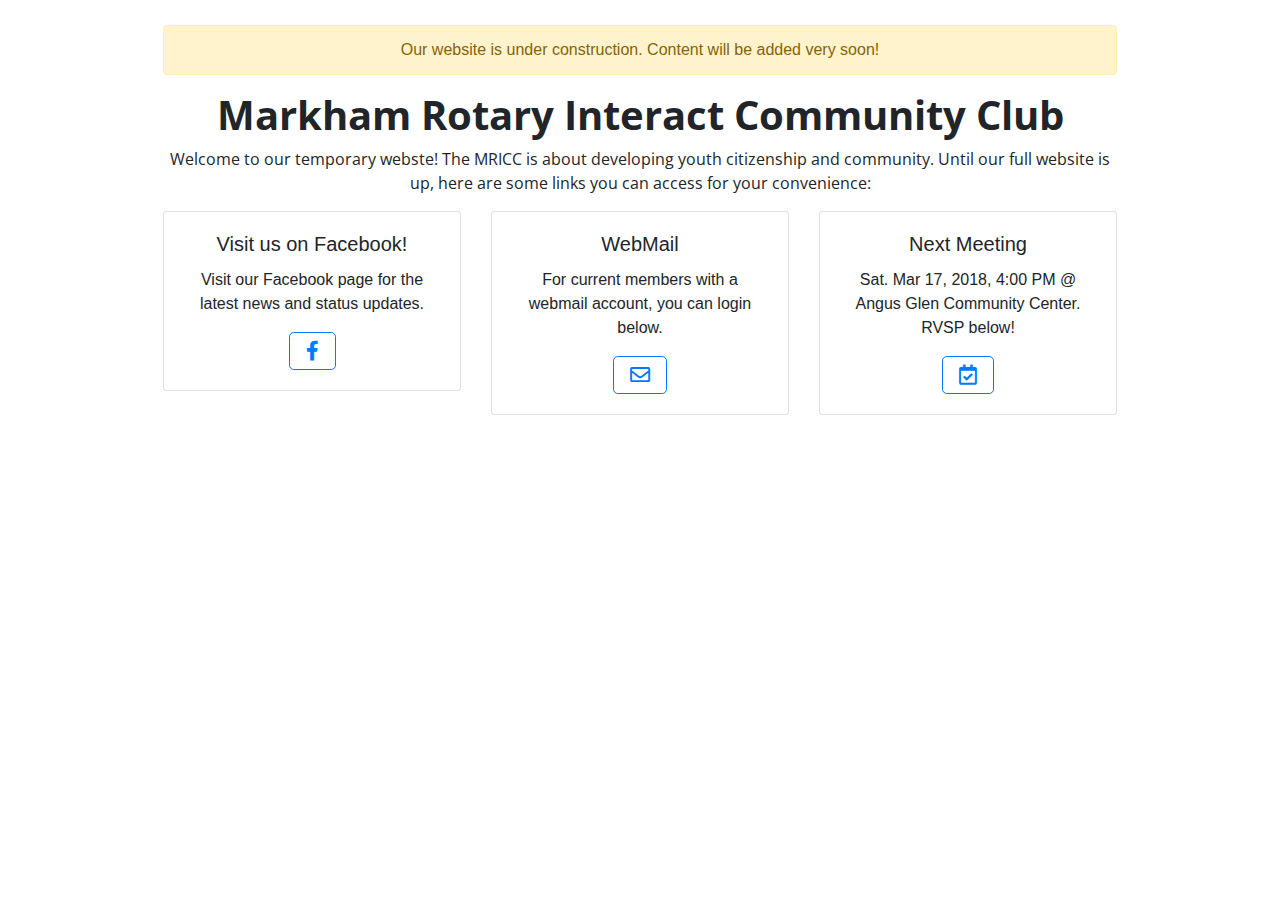
==== index.html @ fc0ba11b "added event section" ====
<html style="padding: 25px">
<head>
  <!-- Global site tag (gtag.js) - Google Analytics -->
<script async src="https://www.googletagmanager.com/gtag/js?id=UA-115566042-1"></script>
<script>
  window.dataLayer = window.dataLayer || [];
  function gtag(){dataLayer.push(arguments);}
  gtag('js', new Date());

  gtag('config', 'UA-115566042-1');
</script>
<title>MRICC</title>
</head>
<body>
  <div class="container-fluid text-center" style="width: 80%">
  <link href="https://fonts.googleapis.com/css?family=Open+Sans:400,600,700,800" rel="stylesheet">
  <link rel="stylesheet" href="https://maxcdn.bootstrapcdn.com/bootstrap/4.0.0/css/bootstrap.min.css" integrity="sha384-Gn5384xqQ1aoWXA+058RXPxPg6fy4IWvTNh0E263XmFcJlSAwiGgFAW/dAiS6JXm" crossorigin="anonymous">
  <link href="https://use.fontawesome.com/releases/v5.0.8/css/all.css" rel="stylesheet">
  <script src="https://maxcdn.bootstrapcdn.com/bootstrap/4.0.0/js/bootstrap.min.js" integrity="sha384-JZR6Spejh4U02d8jOt6vLEHfe/JQGiRRSQQxSfFWpi1MquVdAyjUar5+76PVCmYl" crossorigin="anonymous"></script>
  <div class="alert alert-warning" role="alert">
    Our website is under construction. Content will be added very soon!</div>
    <h1 style="font-family: 'Open Sans', sans-serif;"><b>Markham Rotary Interact Community Club</b></h1>
    <p style="font-family: 'Open Sans', sans-serif;"> Welcome to our temporary webste! The MRICC is about developing youth citizenship and community. Until our full website is up, here are some links you can access for your convenience:</p>

<div class="row">
  <div class="col-sm-4 ">
    <div class="card">
      <div class="card-body">
        <h5 class="card-title">Visit us on Facebook!</h5>
        <p class="card-text">Visit our Facebook page for the latest news and status updates.</p>
        <a href="https://www.facebook.com/groups/423988474662467/" class="btn btn-outline-primary btn-lg"><i class="fab fa-facebook-f"></i></a>
      </div>
    </div>
  </div>
  <div class="col-sm-4">
    <div class="card">
      <div class="card-body">
        <h5 class="card-title">WebMail</h5>
        <p class="card-text">For current members with a  webmail account, you can login below.</p>
        <a href="http://mail.mricc.org" class="btn btn-outline-primary btn-lg"><i class="far fa-envelope"></i></a>
      </div>
    </div>
  </div>
  <div class="col-sm-4">
    <div class="card">
      <div class="card-body">
        <h5 class="card-title">Next Meeting</h5>
        <p class="card-text">Sat. Mar 17, 2018, 4:00 PM @ Angus Glen Community Center. RVSP below!</p>
        <a href="https://www.eventbrite.ca/e/mricc-first-official-meeting-angus-glen-registration-44280696756" class="btn btn-outline-primary btn-lg"><i class="far fa-calendar-check"></i></a>
      </div>
    </div>
  </div>
</div>

</div>


  </body>
  </html>
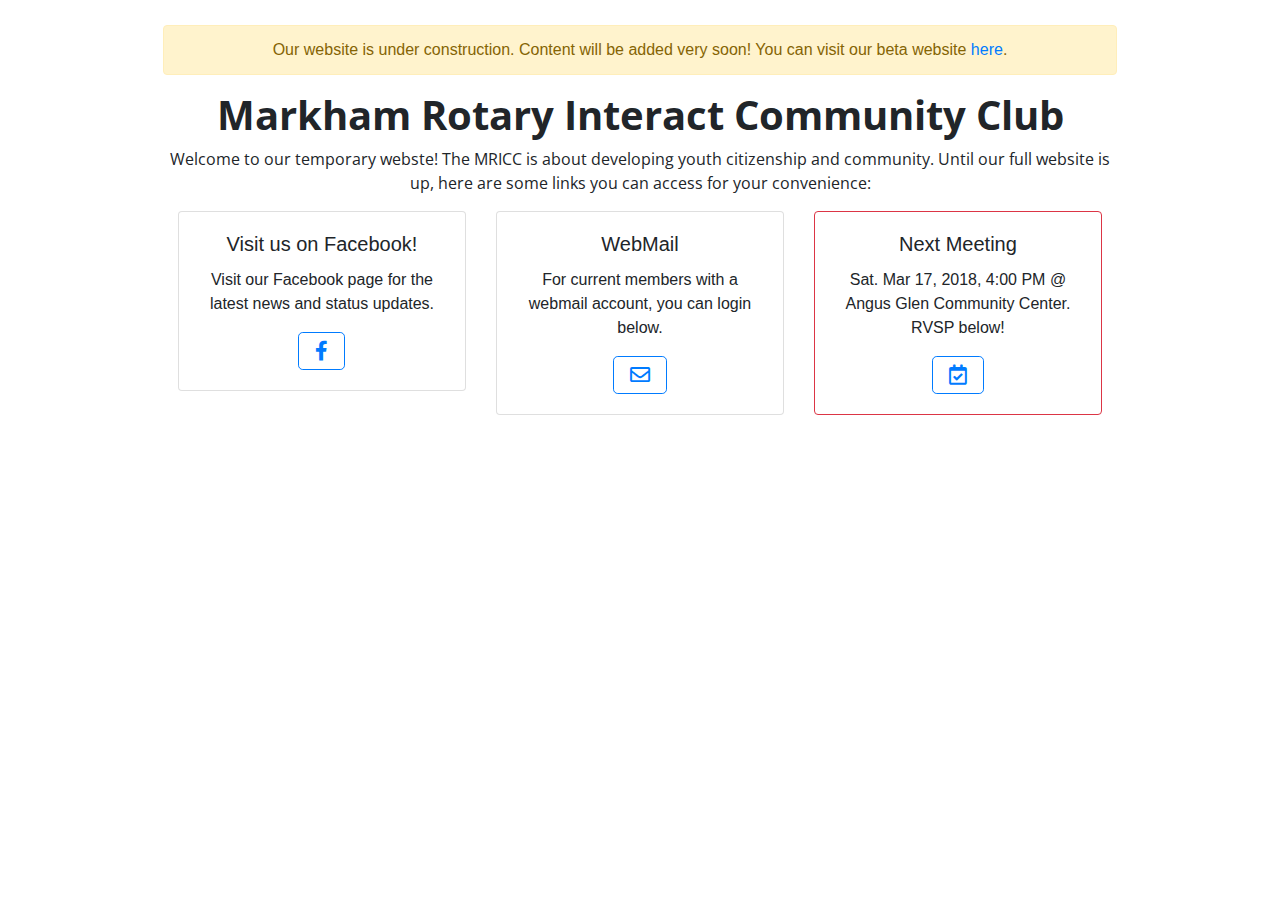
==== commit e664b4c1: "added beta template" ====
--- a/index.html
+++ b/index.html
@@ -18,11 +18,11 @@
   <link href="https://use.fontawesome.com/releases/v5.0.8/css/all.css" rel="stylesheet">
   <script src="https://maxcdn.bootstrapcdn.com/bootstrap/4.0.0/js/bootstrap.min.js" integrity="sha384-JZR6Spejh4U02d8jOt6vLEHfe/JQGiRRSQQxSfFWpi1MquVdAyjUar5+76PVCmYl" crossorigin="anonymous"></script>
   <div class="alert alert-warning" role="alert">
-    Our website is under construction. Content will be added very soon!</div>
+    Our website is under construction. Content will be added very soon! You can visit our beta website <a href="/beta/index.html">here</a>.</div>
     <h1 style="font-family: 'Open Sans', sans-serif;"><b>Markham Rotary Interact Community Club</b></h1>
     <p style="font-family: 'Open Sans', sans-serif;"> Welcome to our temporary webste! The MRICC is about developing youth citizenship and community. Until our full website is up, here are some links you can access for your convenience:</p>
 
-<div class="row">
+<div class="card-group">
   <div class="col-sm-4 ">
     <div class="card">
       <div class="card-body">
@@ -42,7 +42,7 @@
     </div>
   </div>
   <div class="col-sm-4">
-    <div class="card">
+    <div class="card border-danger">
       <div class="card-body">
         <h5 class="card-title">Next Meeting</h5>
         <p class="card-text">Sat. Mar 17, 2018, 4:00 PM @ Angus Glen Community Center. RVSP below!</p>
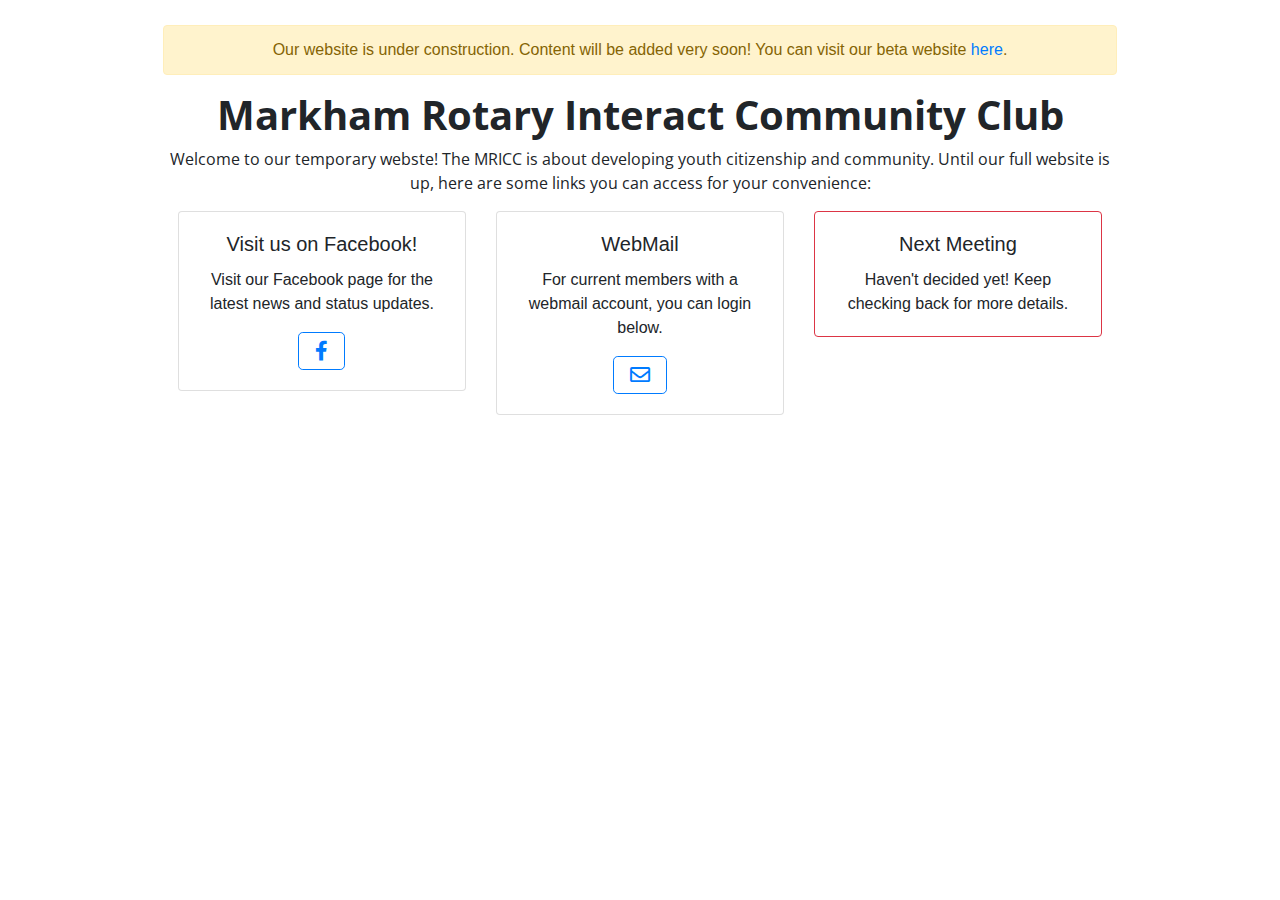
==== commit 07d51d0e: "event update" ====
--- a/index.html
+++ b/index.html
@@ -45,8 +45,9 @@
     <div class="card border-danger">
       <div class="card-body">
         <h5 class="card-title">Next Meeting</h5>
-        <p class="card-text">Sat. Mar 17, 2018, 4:00 PM @ Angus Glen Community Center. RVSP below!</p>
-        <a href="https://www.eventbrite.ca/e/mricc-first-official-meeting-angus-glen-registration-44280696756" class="btn btn-outline-primary btn-lg"><i class="far fa-calendar-check"></i></a>
+        <p class="card-text">Haven't decided yet! Keep checking back for more details.</p>
+        <!-- <p class="card-text">Sat. Mar 17, 2018, 4:00 PM @ Angus Glen Community Center. RVSP below!</p> -->
+        <!-- <a href="https://www.eventbrite.ca/e/mricc-first-official-meeting-angus-glen-registration-44280696756" class="btn btn-outline-primary btn-lg"><i class="far fa-calendar-check"></i></a> -->
       </div>
     </div>
   </div>
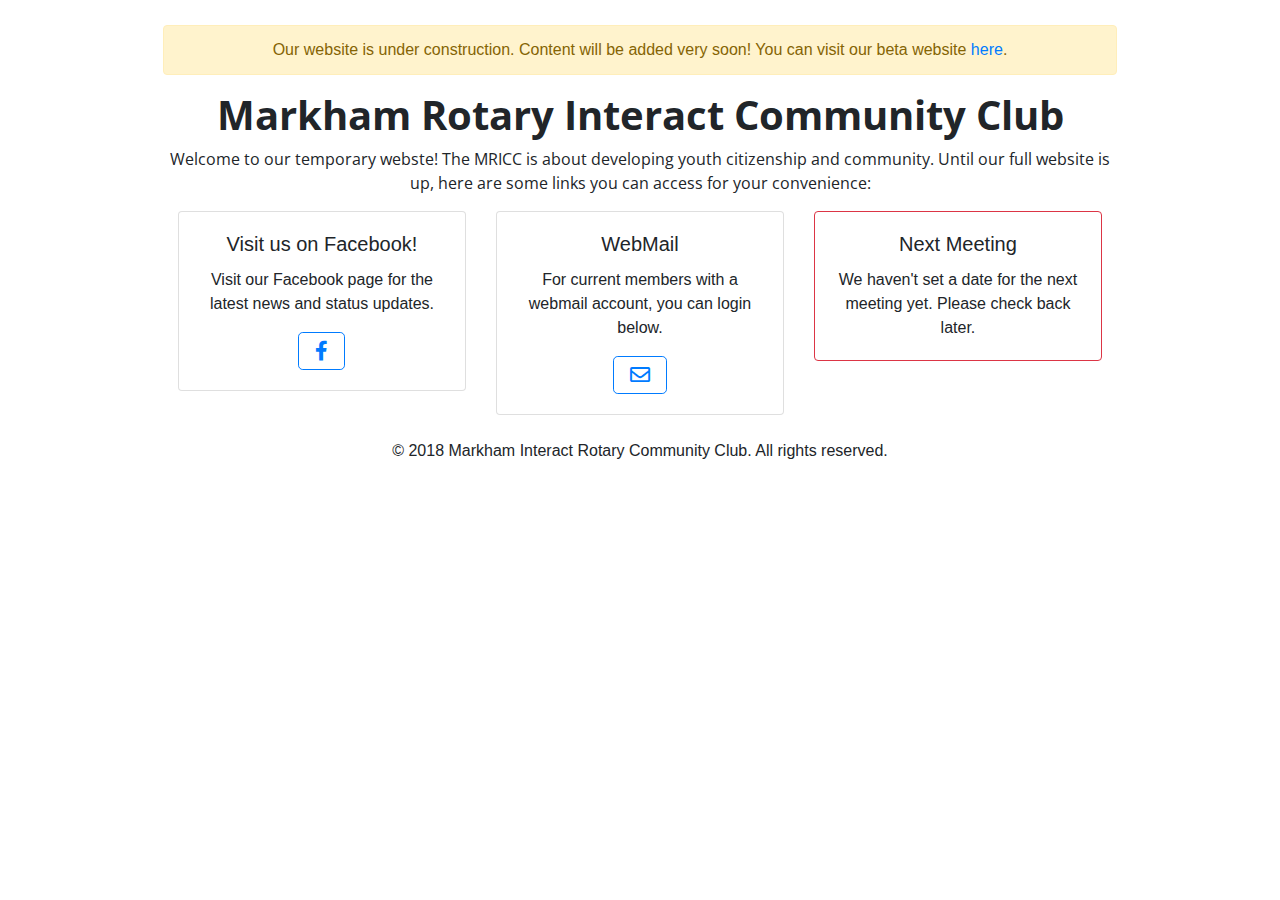
==== commit 4f4ef875: "added numbers" ====
--- a/index.html
+++ b/index.html
@@ -1,60 +1,73 @@
 <html style="padding: 25px">
+
 <head>
   <!-- Global site tag (gtag.js) - Google Analytics -->
-<script async src="https://www.googletagmanager.com/gtag/js?id=UA-115566042-1"></script>
-<script>
-  window.dataLayer = window.dataLayer || [];
-  function gtag(){dataLayer.push(arguments);}
-  gtag('js', new Date());
+  <script async src="https://www.googletagmanager.com/gtag/js?id=UA-115566042-1"></script>
+  <script>
+    window.dataLayer = window.dataLayer || [];
 
-  gtag('config', 'UA-115566042-1');
-</script>
-<title>MRICC</title>
+    function gtag() {
+      dataLayer.push(arguments);
+    }
+    gtag('js', new Date());
+
+    gtag('config', 'UA-115566042-1');
+  </script>
+  <link href="https://fonts.googleapis.com/css?family=Open+Sans:400,600,700,800" rel="stylesheet">
+  <link rel="stylesheet" href="https://maxcdn.bootstrapcdn.com/bootstrap/4.0.0/css/bootstrap.min.css" integrity="sha384-Gn5384xqQ1aoWXA+058RXPxPg6fy4IWvTNh0E263XmFcJlSAwiGgFAW/dAiS6JXm"
+    crossorigin="anonymous">
+  <link href="https://use.fontawesome.com/releases/v5.0.8/css/all.css" rel="stylesheet">
+  <script src="https://maxcdn.bootstrapcdn.com/bootstrap/4.0.0/js/bootstrap.min.js" integrity="sha384-JZR6Spejh4U02d8jOt6vLEHfe/JQGiRRSQQxSfFWpi1MquVdAyjUar5+76PVCmYl"
+    crossorigin="anonymous"></script>
+  <title>MRICC</title>
 </head>
 <body>
   <div class="container-fluid text-center" style="width: 80%">
-  <link href="https://fonts.googleapis.com/css?family=Open+Sans:400,600,700,800" rel="stylesheet">
-  <link rel="stylesheet" href="https://maxcdn.bootstrapcdn.com/bootstrap/4.0.0/css/bootstrap.min.css" integrity="sha384-Gn5384xqQ1aoWXA+058RXPxPg6fy4IWvTNh0E263XmFcJlSAwiGgFAW/dAiS6JXm" crossorigin="anonymous">
-  <link href="https://use.fontawesome.com/releases/v5.0.8/css/all.css" rel="stylesheet">
-  <script src="https://maxcdn.bootstrapcdn.com/bootstrap/4.0.0/js/bootstrap.min.js" integrity="sha384-JZR6Spejh4U02d8jOt6vLEHfe/JQGiRRSQQxSfFWpi1MquVdAyjUar5+76PVCmYl" crossorigin="anonymous"></script>
-  <div class="alert alert-warning" role="alert">
-    Our website is under construction. Content will be added very soon! You can visit our beta website <a href="/beta/index.html">here</a>.</div>
-    <h1 style="font-family: 'Open Sans', sans-serif;"><b>Markham Rotary Interact Community Club</b></h1>
-    <p style="font-family: 'Open Sans', sans-serif;"> Welcome to our temporary webste! The MRICC is about developing youth citizenship and community. Until our full website is up, here are some links you can access for your convenience:</p>
+    <div class="alert alert-warning" role="alert">
+      Our website is under construction. Content will be added very soon! You can visit our beta website
+      <a href="/beta/index.html">here</a>.</div>
+    <h1 style="font-family: 'Open Sans', sans-serif;">
+      <b>Markham Rotary Interact Community Club</b>
+    </h1>
+    <p style="font-family: 'Open Sans', sans-serif;"> Welcome to our temporary webste! The MRICC is about developing youth citizenship and community. Until our full website
+      is up, here are some links you can access for your convenience:</p>
 
-<div class="card-group">
-  <div class="col-sm-4 ">
-    <div class="card">
-      <div class="card-body">
-        <h5 class="card-title">Visit us on Facebook!</h5>
-        <p class="card-text">Visit our Facebook page for the latest news and status updates.</p>
-        <a href="https://www.facebook.com/groups/423988474662467/" class="btn btn-outline-primary btn-lg"><i class="fab fa-facebook-f"></i></a>
+    <div class="card-group">
+      <div class="col-sm-4 ">
+        <div class="card">
+          <div class="card-body">
+            <h5 class="card-title">Visit us on Facebook!</h5>
+            <p class="card-text">Visit our Facebook page for the latest news and status updates.</p>
+            <a href="https://www.facebook.com/groups/423988474662467/" class="btn btn-outline-primary btn-lg">
+              <i class="fab fa-facebook-f"></i>
+            </a>
+          </div>
+        </div>
+      </div>
+      <div class="col-sm-4">
+        <div class="card">
+          <div class="card-body">
+            <h5 class="card-title">WebMail</h5>
+            <p class="card-text">For current members with a webmail account, you can login below.</p>
+            <a href="http://mail.mricc.org" class="btn btn-outline-primary btn-lg">
+              <i class="far fa-envelope"></i>
+            </a>
+          </div>
+        </div>
+      </div>
+      <div class="col-sm-4">
+        <div class="card border-danger">
+          <div class="card-body">
+            <h5 class="card-title">Next Meeting</h5>
+            <p class="card-text">We haven't set a date for the next meeting yet. Please check back later.</p>
+            <!-- <p class="card-text">Sat. Mar 17, 2018, 4:00 PM @ Angus Glen Community Center. RVSP below!</p> -->
+            <!-- <a href="https://www.eventbrite.ca/e/mricc-first-official-meeting-angus-glen-registration-44280696756" class="btn btn-outline-primary btn-lg"><i class="far fa-calendar-check"></i></a> -->
+          </div>
+        </div>
       </div>
     </div>
+    <br>
+    <p>&copy; 2018 Markham Interact Rotary Community Club. All rights reserved.</p>
   </div>
-  <div class="col-sm-4">
-    <div class="card">
-      <div class="card-body">
-        <h5 class="card-title">WebMail</h5>
-        <p class="card-text">For current members with a  webmail account, you can login below.</p>
-        <a href="http://mail.mricc.org" class="btn btn-outline-primary btn-lg"><i class="far fa-envelope"></i></a>
-      </div>
-    </div>
-  </div>
-  <div class="col-sm-4">
-    <div class="card border-danger">
-      <div class="card-body">
-        <h5 class="card-title">Next Meeting</h5>
-        <p class="card-text">Haven't decided yet! Keep checking back for more details.</p>
-        <!-- <p class="card-text">Sat. Mar 17, 2018, 4:00 PM @ Angus Glen Community Center. RVSP below!</p> -->
-        <!-- <a href="https://www.eventbrite.ca/e/mricc-first-official-meeting-angus-glen-registration-44280696756" class="btn btn-outline-primary btn-lg"><i class="far fa-calendar-check"></i></a> -->
-      </div>
-    </div>
-  </div>
-</div>
-
-</div>
-
-
-  </body>
-  </html>
+</body>
+</html>
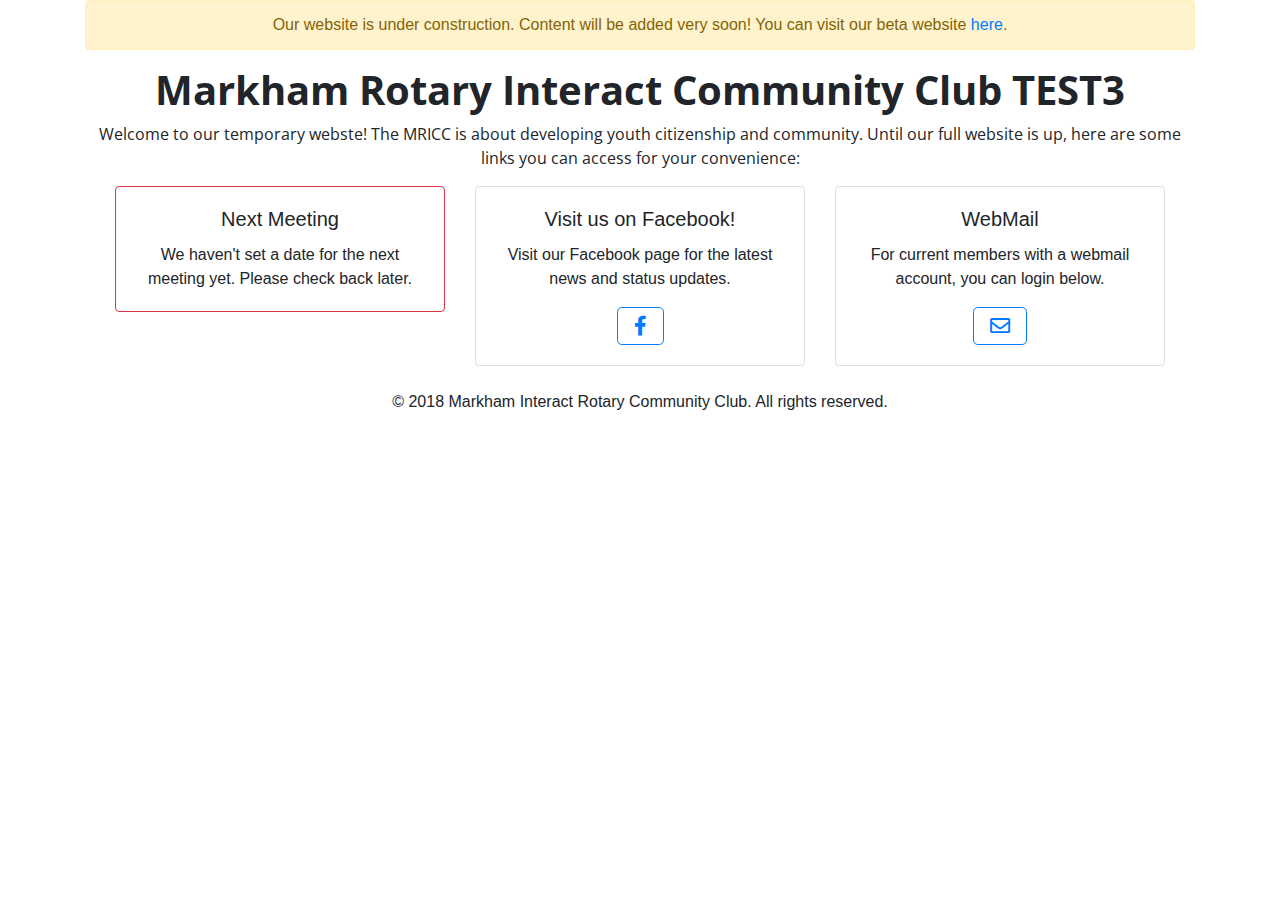
==== commit 944db5c1: "est" ====
--- a/index.html
+++ b/index.html
@@ -1,4 +1,4 @@
-<html style="padding: 25px">
+<html>
 
 <head>
   <!-- Global site tag (gtag.js) - Google Analytics -->
@@ -19,21 +19,36 @@
   <link href="https://use.fontawesome.com/releases/v5.0.8/css/all.css" rel="stylesheet">
   <script src="https://maxcdn.bootstrapcdn.com/bootstrap/4.0.0/js/bootstrap.min.js" integrity="sha384-JZR6Spejh4U02d8jOt6vLEHfe/JQGiRRSQQxSfFWpi1MquVdAyjUar5+76PVCmYl"
     crossorigin="anonymous"></script>
-  <title>MRICC</title>
+
+  <meta name="viewport" content="width=device-width, initial-scale=1, maximum-scale=1" />
+
+  <title>Markham Rotary Interact Community Club</title>
 </head>
+
 <body>
-  <div class="container-fluid text-center" style="width: 80%">
+  <div class="container text-center ">
     <div class="alert alert-warning" role="alert">
       Our website is under construction. Content will be added very soon! You can visit our beta website
       <a href="/beta/index.html">here</a>.</div>
     <h1 style="font-family: 'Open Sans', sans-serif;">
-      <b>Markham Rotary Interact Community Club</b>
+      <b>Markham Rotary Interact Community Club TEST3</b>
     </h1>
     <p style="font-family: 'Open Sans', sans-serif;"> Welcome to our temporary webste! The MRICC is about developing youth citizenship and community. Until our full website
       is up, here are some links you can access for your convenience:</p>
 
-    <div class="card-group">
-      <div class="col-sm-4 ">
+    <div class="card-group container">
+      <div class="col-sm-12 col-md-4">
+        <div class="card border-danger">
+          <div class="card-body">
+            <h5 class="card-title">Next Meeting</h5>
+            <p class="card-text">We haven't set a date for the next meeting yet. Please check back later.</p>
+            <!-- <p class="card-text">Sat. Mar 17, 2018, 4:00 PM @ Angus Glen Community Center. RVSP below!</p> -->
+            <!-- <a href="https://www.eventbrite.ca/e/mricc-first-official-meeting-angus-glen-registration-44280696756" class="btn btn-outline-primary btn-lg"><i class="far fa-calendar-check"></i></a> -->
+          </div>
+        </div>
+      </div>
+
+      <div class="col-sm-12 col-md-4">
         <div class="card">
           <div class="card-body">
             <h5 class="card-title">Visit us on Facebook!</h5>
@@ -44,7 +59,7 @@
           </div>
         </div>
       </div>
-      <div class="col-sm-4">
+      <div class="col-sm-12 col-md-4">
         <div class="card">
           <div class="card-body">
             <h5 class="card-title">WebMail</h5>
@@ -55,19 +70,10 @@
           </div>
         </div>
       </div>
-      <div class="col-sm-4">
-        <div class="card border-danger">
-          <div class="card-body">
-            <h5 class="card-title">Next Meeting</h5>
-            <p class="card-text">We haven't set a date for the next meeting yet. Please check back later.</p>
-            <!-- <p class="card-text">Sat. Mar 17, 2018, 4:00 PM @ Angus Glen Community Center. RVSP below!</p> -->
-            <!-- <a href="https://www.eventbrite.ca/e/mricc-first-official-meeting-angus-glen-registration-44280696756" class="btn btn-outline-primary btn-lg"><i class="far fa-calendar-check"></i></a> -->
-          </div>
-        </div>
-      </div>
     </div>
     <br>
     <p>&copy; 2018 Markham Interact Rotary Community Club. All rights reserved.</p>
   </div>
 </body>
-</html>
+
+</html>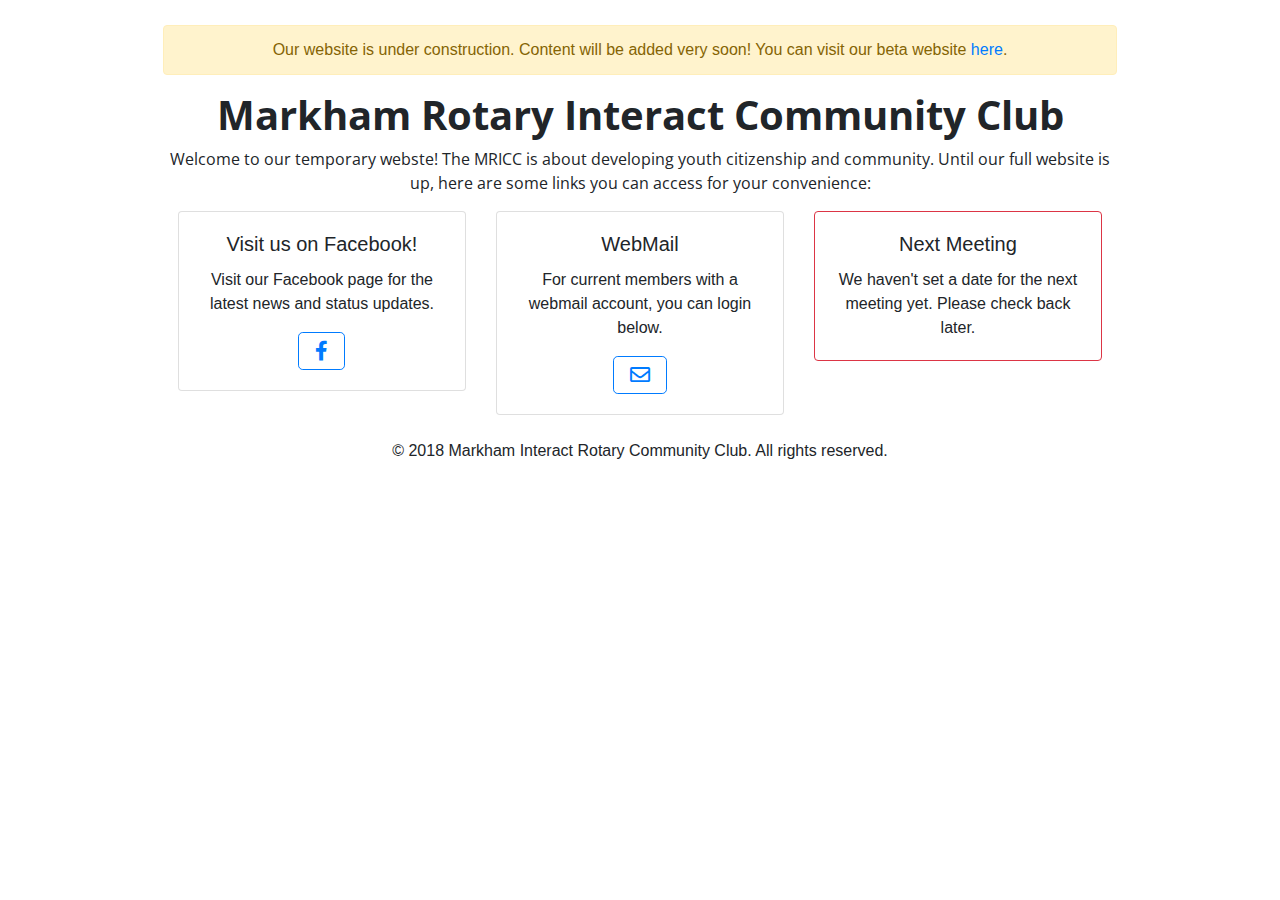
==== commit c66d648f: "mobile refinement" ====
--- a/index.html
+++ b/index.html
@@ -1,4 +1,4 @@
-<html>
+<html style="padding: 25px">
 
 <head>
   <!-- Global site tag (gtag.js) - Google Analytics -->
@@ -19,35 +19,21 @@
   <link href="https://use.fontawesome.com/releases/v5.0.8/css/all.css" rel="stylesheet">
   <script src="https://maxcdn.bootstrapcdn.com/bootstrap/4.0.0/js/bootstrap.min.js" integrity="sha384-JZR6Spejh4U02d8jOt6vLEHfe/JQGiRRSQQxSfFWpi1MquVdAyjUar5+76PVCmYl"
     crossorigin="anonymous"></script>
-
-  <meta name="viewport" content="width=device-width, initial-scale=1, maximum-scale=1" />
-
-  <title>Markham Rotary Interact Community Club</title>
+    <meta name="viewport" content="width=device-width, initial-scale=1, maximum-scale=1" />
+  <title>MRICC</title>
 </head>
-
 <body>
-  <div class="container text-center ">
+  <div class="container-fluid text-center" style="width: 80%">
     <div class="alert alert-warning" role="alert">
       Our website is under construction. Content will be added very soon! You can visit our beta website
       <a href="/beta/index.html">here</a>.</div>
     <h1 style="font-family: 'Open Sans', sans-serif;">
-      <b>Markham Rotary Interact Community Club TEST3</b>
+      <b>Markham Rotary Interact Community Club</b>
     </h1>
     <p style="font-family: 'Open Sans', sans-serif;"> Welcome to our temporary webste! The MRICC is about developing youth citizenship and community. Until our full website
       is up, here are some links you can access for your convenience:</p>
 
-    <div class="card-group container">
-      <div class="col-sm-12 col-md-4">
-        <div class="card border-danger">
-          <div class="card-body">
-            <h5 class="card-title">Next Meeting</h5>
-            <p class="card-text">We haven't set a date for the next meeting yet. Please check back later.</p>
-            <!-- <p class="card-text">Sat. Mar 17, 2018, 4:00 PM @ Angus Glen Community Center. RVSP below!</p> -->
-            <!-- <a href="https://www.eventbrite.ca/e/mricc-first-official-meeting-angus-glen-registration-44280696756" class="btn btn-outline-primary btn-lg"><i class="far fa-calendar-check"></i></a> -->
-          </div>
-        </div>
-      </div>
-
+    <div class="card-group">
       <div class="col-sm-12 col-md-4">
         <div class="card">
           <div class="card-body">
@@ -70,10 +56,19 @@
           </div>
         </div>
       </div>
+      <div class="col-sm-12 col-md-4">
+        <div class="card border-danger">
+          <div class="card-body">
+            <h5 class="card-title">Next Meeting</h5>
+            <p class="card-text">We haven't set a date for the next meeting yet. Please check back later.</p>
+            <!-- <p class="card-text">Sat. Mar 17, 2018, 4:00 PM @ Angus Glen Community Center. RVSP below!</p> -->
+            <!-- <a href="https://www.eventbrite.ca/e/mricc-first-official-meeting-angus-glen-registration-44280696756" class="btn btn-outline-primary btn-lg"><i class="far fa-calendar-check"></i></a> -->
+          </div>
+        </div>
+      </div>
     </div>
     <br>
     <p>&copy; 2018 Markham Interact Rotary Community Club. All rights reserved.</p>
   </div>
 </body>
-
-</html>+</html>
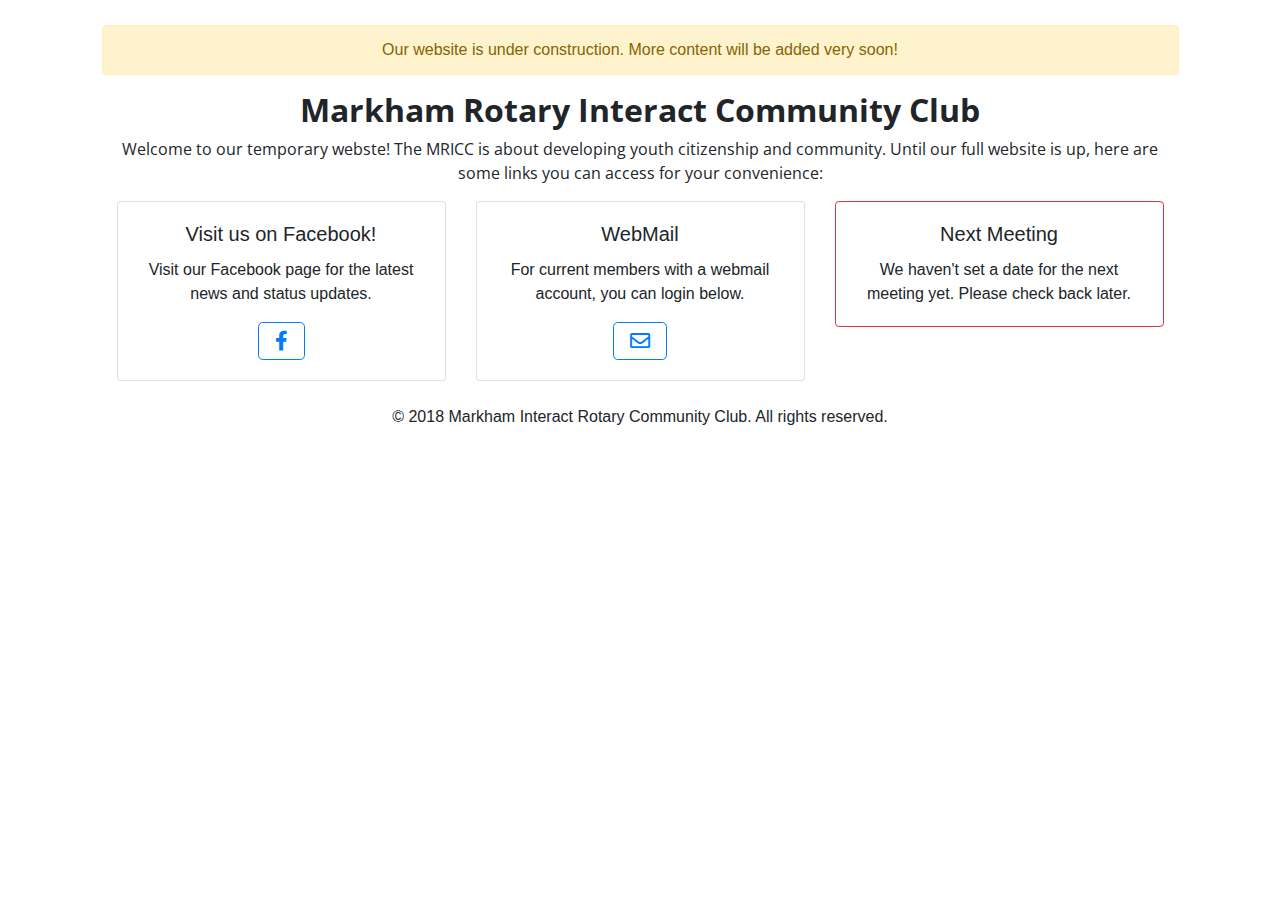
==== commit ccb59ff1: "update" ====
--- a/index.html
+++ b/index.html
@@ -1,8 +1,14 @@
 <html style="padding: 25px">
 
 <head>
+  <style>
+
+  </style>
+
   <!-- Global site tag (gtag.js) - Google Analytics -->
   <script async src="https://www.googletagmanager.com/gtag/js?id=UA-115566042-1"></script>
+  <link rel="stylesheet" type="text/css" href="style.css">
+
   <script>
     window.dataLayer = window.dataLayer || [];
 
@@ -19,17 +25,17 @@
   <link href="https://use.fontawesome.com/releases/v5.0.8/css/all.css" rel="stylesheet">
   <script src="https://maxcdn.bootstrapcdn.com/bootstrap/4.0.0/js/bootstrap.min.js" integrity="sha384-JZR6Spejh4U02d8jOt6vLEHfe/JQGiRRSQQxSfFWpi1MquVdAyjUar5+76PVCmYl"
     crossorigin="anonymous"></script>
-    <meta name="viewport" content="width=device-width, initial-scale=1, maximum-scale=1" />
+    <meta charset="utf-8">
+        <meta name="viewport" content="width=device-width, initial-scale=1, shrink-to-fit=no">
   <title>MRICC</title>
 </head>
 <body>
-  <div class="container-fluid text-center" style="width: 80%">
+  <div class="container-fluid text-center" style="width: 90%">
     <div class="alert alert-warning" role="alert">
-      Our website is under construction. Content will be added very soon! You can visit our beta website
-      <a href="/beta/index.html">here</a>.</div>
-    <h1 style="font-family: 'Open Sans', sans-serif;">
+      Our website is under construction. More content will be added very soon!</div>
+    <h2 style="font-family: 'Open Sans', sans-serif;">
       <b>Markham Rotary Interact Community Club</b>
-    </h1>
+    </h2>
     <p style="font-family: 'Open Sans', sans-serif;"> Welcome to our temporary webste! The MRICC is about developing youth citizenship and community. Until our full website
       is up, here are some links you can access for your convenience:</p>
 
